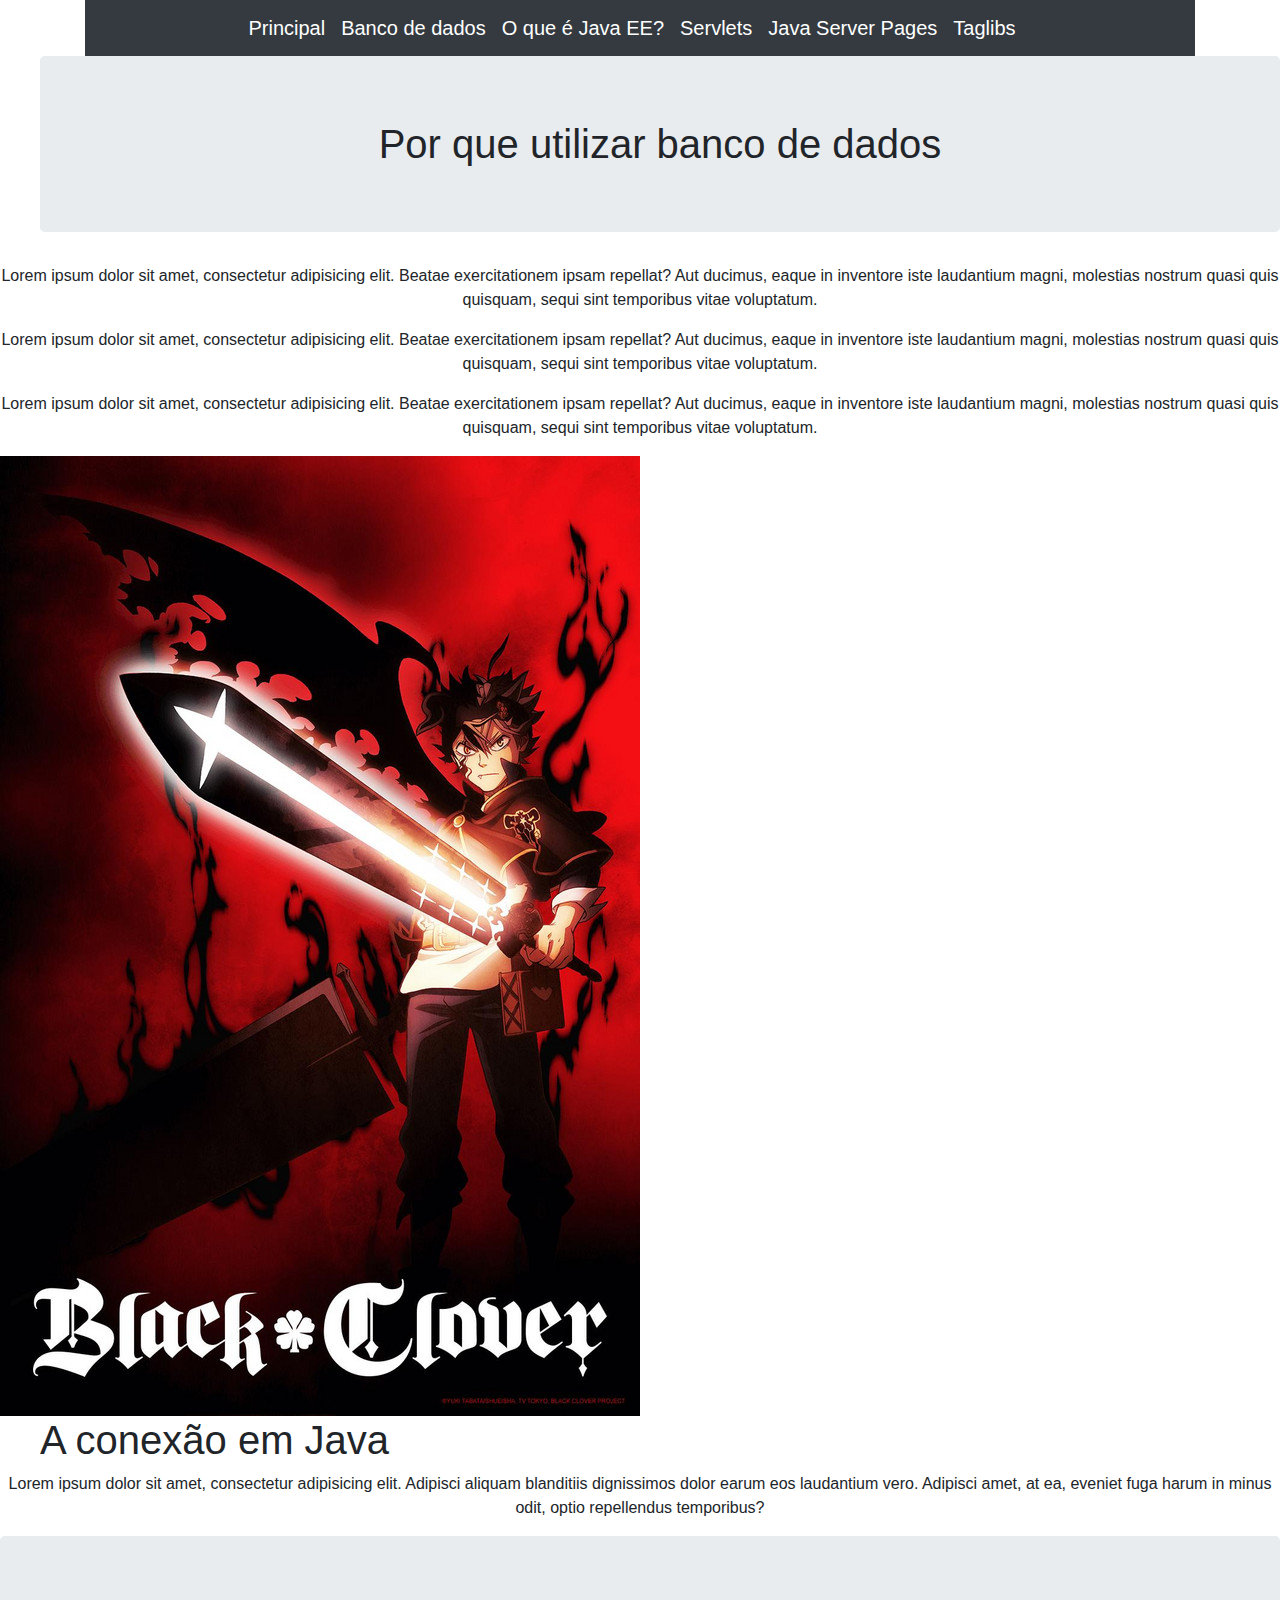
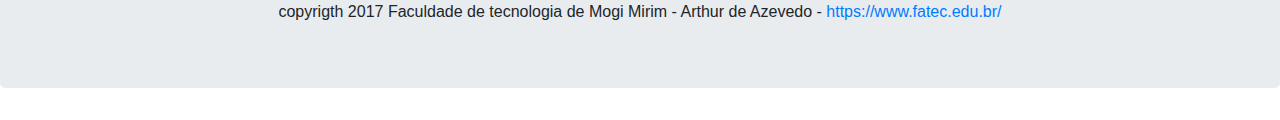
==== src/banco.html @ c6d67ebf "Meu primeiro comite em java" ====
<!DOCTYPE html>
<html lang="pt-br">
<head>
    <meta charset="UTF-8">
    <title>Exemplo 1</title>
    <style>
        body{
            background-color: green;
        }

        h1{
            color: marom;
            margin-left: 40px;
        }

    </style>

    <link rel="stylesheet" href="css/estilo.css"> <!-- chamada do css -->
    <link rel="stylesheet" href="css/css/bootstrap.css">

</head>
<body>
<div class="container">
    <div>
        <nav class="navbar navbar-dark bg-dark"> <!-- Olhar documentação em https://getbootstrap.com.br/docs/4.1/components/navbar/ -->
            <hr> <!-- linha horizontal -->
            <a class="navbar-brand" href="index.html">Principal</a> <!-- href = link -->
            <a class="navbar-brand" href="banco.html">Banco de dados</a>
            <a class="navbar-brand" href="javaEE.html">O que é Java EE?</a>
            <a class="navbar-brand" href="servlets.html">Servlets</a>
            <a class="navbar-brand" href="jsp.html">Java Server Pages</a>
            <a class="navbar-brand" href="taglibs.html">Taglibs</a>
            <hr>
        </nav>
    </div>
</div>

<div>
    <h1 class="jumbotron text-center">Por que utilizar banco de dados</h1>
    <p class="text-center">
        Lorem ipsum dolor sit amet, consectetur adipisicing elit. Beatae exercitationem ipsam repellat? Aut ducimus, eaque in inventore iste laudantium magni, molestias nostrum quasi quis quisquam, sequi sint temporibus vitae voluptatum.
    </p>
    <p class="text-center">
        Lorem ipsum dolor sit amet, consectetur adipisicing elit. Beatae exercitationem ipsam repellat? Aut ducimus, eaque in inventore iste laudantium magni, molestias nostrum quasi quis quisquam, sequi sint temporibus vitae voluptatum.
    </p>
    <p class="text-center">
        Lorem ipsum dolor sit amet, consectetur adipisicing elit. Beatae exercitationem ipsam repellat? Aut ducimus, eaque in inventore iste laudantium magni, molestias nostrum quasi quis quisquam, sequi sint temporibus vitae voluptatum.
    </p>
    <img src="img/rank.png.jpg" alt="Imagem">
    <h1>A conexão em Java</h1>
    <p class="text-center">
        Lorem ipsum dolor sit amet, consectetur adipisicing elit. Adipisci aliquam blanditiis dignissimos dolor earum eos laudantium vero. Adipisci amet, at ea, eveniet fuga harum in minus odit, optio repellendus temporibus?
    </p>

</div>

<div>
    <footer>
        <p class="jumbotron text-center">
            copyrigth 2017 Faculdade de tecnologia de Mogi Mirim - Arthur de Azevedo -
            <a href="https://www.fatec.edu.br/" target="_blank">https://www.fatec.edu.br/</a> <!-- _blank abre em uma nova janela -->
        </p>

    </footer>
</div>

</body>
</html>
---- src/css/estilo.css ----
/*body{
    background-color: lightblue;
    background-image: url("img/rank.png.jpg")
}

h1{
    color: white;
    text-align: center;
}

p{
    font-family: verdana;
    font-size: 20px;
}

#tipoH1{
    color: red;
    text-align: right;
}

.tipoVermelho{
    color:red;
    text-align: right;
    font-family: tahoma;
    font-size: 22px;
}

*/
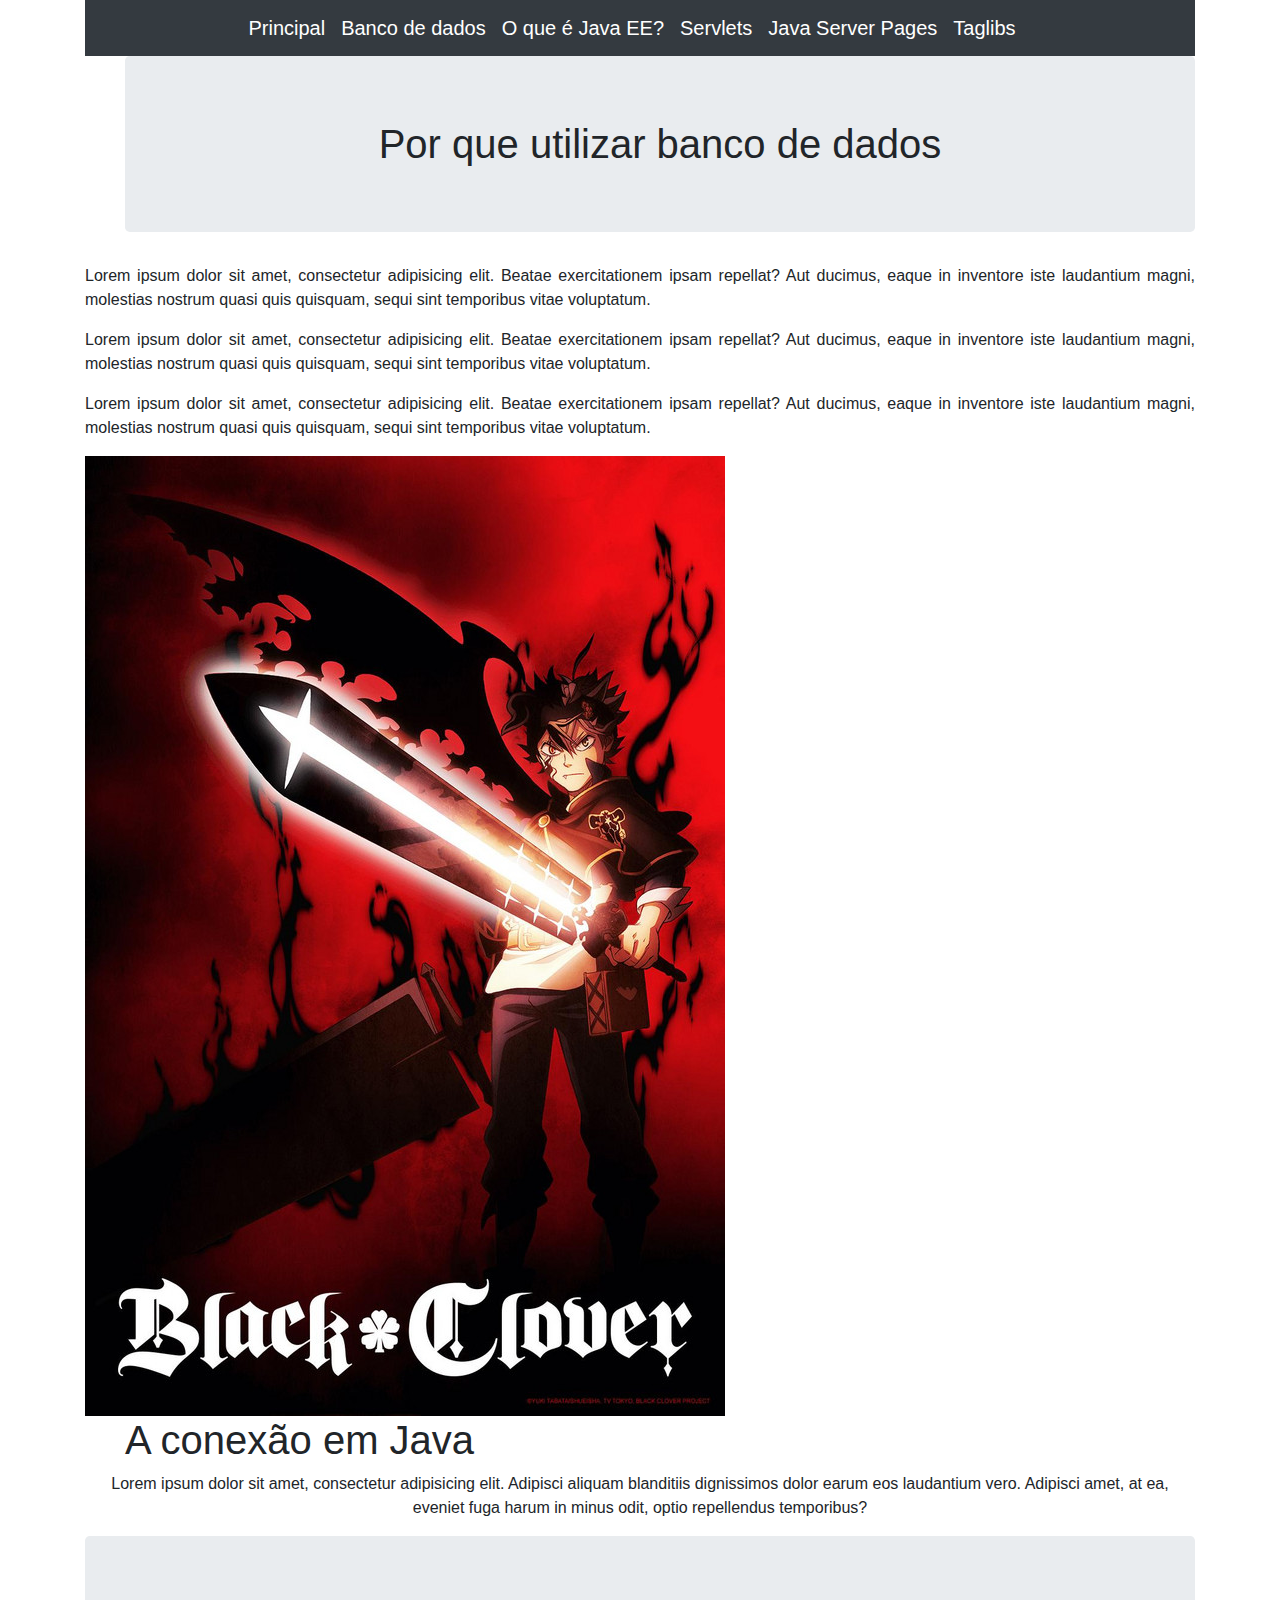
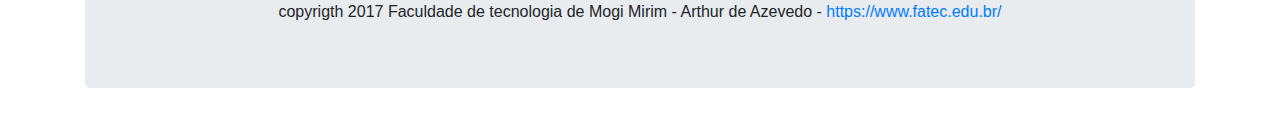
==== commit 2c4b1807: "meu primeiro commit" ====
--- a/src/banco.html
+++ b/src/banco.html
@@ -33,17 +33,16 @@
             <hr>
         </nav>
     </div>
-</div>
 
 <div>
-    <h1 class="jumbotron text-center">Por que utilizar banco de dados</h1>
-    <p class="text-center">
+    <h1 class="jumbotron text-center"> Por que utilizar banco de dados</h1>
+    <p class="text-justify">
         Lorem ipsum dolor sit amet, consectetur adipisicing elit. Beatae exercitationem ipsam repellat? Aut ducimus, eaque in inventore iste laudantium magni, molestias nostrum quasi quis quisquam, sequi sint temporibus vitae voluptatum.
     </p>
-    <p class="text-center">
+    <p class="text-justify">
         Lorem ipsum dolor sit amet, consectetur adipisicing elit. Beatae exercitationem ipsam repellat? Aut ducimus, eaque in inventore iste laudantium magni, molestias nostrum quasi quis quisquam, sequi sint temporibus vitae voluptatum.
     </p>
-    <p class="text-center">
+    <p class="text-justify">
         Lorem ipsum dolor sit amet, consectetur adipisicing elit. Beatae exercitationem ipsam repellat? Aut ducimus, eaque in inventore iste laudantium magni, molestias nostrum quasi quis quisquam, sequi sint temporibus vitae voluptatum.
     </p>
     <img src="img/rank.png.jpg" alt="Imagem">
@@ -63,6 +62,6 @@
 
     </footer>
 </div>
-
+</div>
 </body>
 </html>